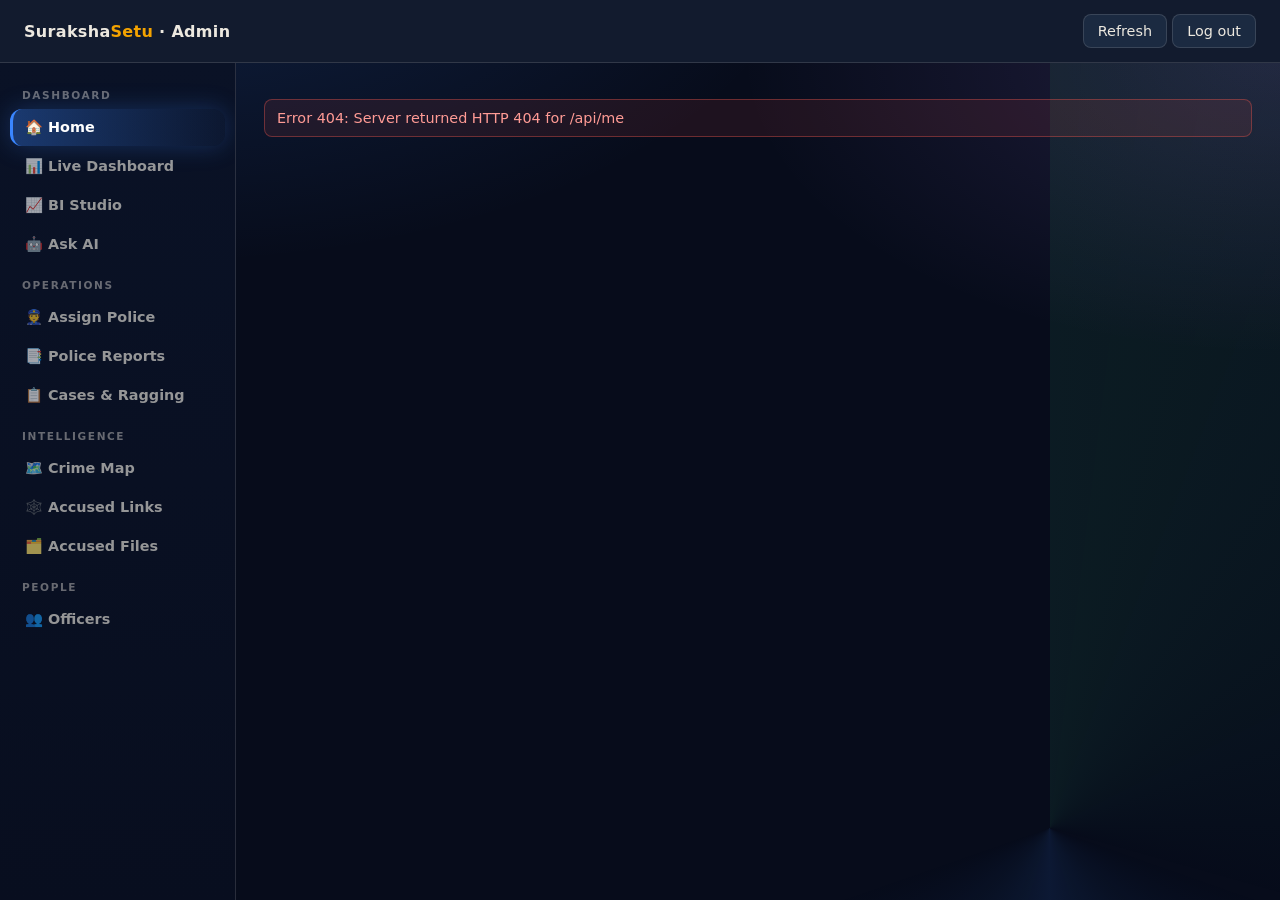
==== src/main/webapp/admin.html @ 163b9b3d "SurakshaSetu: crime reporting system with JSP dashboard, officer data and Render deployment" ====
<!DOCTYPE html>
<html lang="en">
<head>
<meta charset="UTF-8">
<meta name="viewport" content="width=device-width, initial-scale=1, viewport-fit=cover">
<title>SurakshaSetu — Admin</title>
<link rel="stylesheet" href="app.css">
<link rel="stylesheet" href="crime.css">
<link rel="stylesheet" href="admin-hub.css">
<meta name="theme-color" content="#0B1220">
<meta name="mobile-web-app-capable" content="yes">
<meta name="apple-mobile-web-app-capable" content="yes">
<meta name="apple-mobile-web-app-status-bar-style" content="black-translucent">
<link rel="stylesheet" href="mobile.css">
</head>
<body>
<header>
  <div class="brand">Suraksha<span>Setu</span> &middot; Admin</div>
  <div class="who" id="who"></div>
  <div><button class="btn" onclick="load();loadRagging();CR.refresh(true)">Refresh</button> <a class="btn" href="logout">Log out</a></div>
</header>

<nav class="navtabs" id="cnav">
  <button data-t="home" class="on">🏠 Home</button>
  <button data-t="dash">📊 Live Dashboard</button>
  <button data-t="bi">📈 BI Studio</button>
  <button data-t="ask">🤖 Ask AI</button>
  <button data-t="assign">👮 Assign Police</button>
  <button data-t="reports">📑 Police Reports</button>
  <button data-t="prone">🗺️ Crime Map</button>
  <button data-t="links">🕸️ Accused Links</button>
  <button data-t="files">🗂️ Accused Files</button>
  <button data-t="officers">👥 Officers</button>
  <button data-t="cases">📋 Cases &amp; Ragging</button>
</nav>


<main id="cmain">
  <div class="banner" id="cmsg"></div>
  <section class="tabpane on" id="t-home"><div id="cr-home" style="display:grid;gap:16px"></div></section>
  <section class="tabpane" id="t-dash"><div id="cr-dash" style="display:grid;gap:16px"></div></section>
  <section class="tabpane" id="t-bi"><div id="cr-bi" style="display:grid;gap:16px"></div></section>
  <section class="tabpane" id="t-ask"><div id="cr-ask" style="display:grid;gap:14px"></div></section>
  <section class="tabpane" id="t-reports"><div id="cr-reports" style="display:grid;gap:14px"></div></section>
  <section class="tabpane" id="t-officers"><div id="cr-officers" style="display:grid;gap:14px"></div></section>
  <section class="tabpane" id="t-assign"><div id="cr-assign" style="display:grid;gap:16px"></div></section>
  <section class="tabpane" id="t-prone"><div id="cr-prone" style="display:grid;gap:14px"></div></section>
  <section class="tabpane" id="t-links"><div id="cr-links" style="display:grid;gap:14px"></div></section>
  <section class="tabpane" id="t-files"><div id="cr-files" style="display:grid;gap:14px"></div></section>
  <section class="tabpane" id="t-cases">
  <div class="stats" id="stats"></div>
  <div class="banner" id="msg"></div>

  <section>
    <h2>Needs assignment</h2>
    <div class="cases" id="pending"><div class="empty">Loading…</div></div>
  </section>

  <section>
    <h2>Anti-ragging reports</h2>
    <div class="cases" id="ragging"><div class="empty">Loading…</div></div>
  </section>

  <section>
    <h2>All cases</h2>
    <div class="cases" id="all"></div>
  </section>
</section>
</main>
<div class="cr-modal" id="cr-modal"></div>

<script src="app.js"></script>
<script src="officer-report.js"></script>
<script src="admin-crime.js"></script>
<script src="admin-hub.js"></script>
<script>
async function load() {
  const r = await api('/api/complaints');
  if (!r.ok) return;
  const all = r.data;
  const pending = all.filter(c => c.status === 'Pending');
  const awaiting = all.filter(c => c.status.indexOf('Awaiting') >= 0);
  const active = all.filter(c => c.status === 'Under Investigation');

  document.getElementById('stats').innerHTML =
    stat(all.length, 'Total cases') + stat(pending.length, 'Need assignment') +
    stat(awaiting.length, 'Awaiting officer') + stat(active.length, 'Under investigation');

  document.getElementById('pending').innerHTML = pending.length
    ? pending.map(c => caseCard(c,
        '<div class="actions"><button class="btn primary" onclick="showMatches(' + c.id + ')">Assign officer</button></div>' +
        '<div class="assign" id="a' + c.id + '"></div>', true)).join('')
    : '<div class="empty">Nothing waiting. All cases have an officer.</div>';

  document.getElementById('all').innerHTML = all.length
    ? all.map(c => caseCard(c, '', true)).join('')
    : '<div class="empty">No complaints registered yet.</div>';
}

const RSTAT = ['Received', 'Under review', 'Forwarded to the college Anti-Ragging Committee', 'Action taken', 'Closed'];
async function loadRagging() {
  const r = await api('/api/ragging');
  const box = document.getElementById('ragging');
  if (!r.ok) { box.innerHTML = '<div class="empty">Could not load reports.</div>'; return; }
  box.innerHTML = r.data.length ? r.data.map(x =>
    '<div class="card"><div class="top"><b>' + esc(x.code) + '</b>' +
    (x.urgent ? '<span class="tag Critical">Urgent</span>' : '') +
    '<span class="tag s-pending">' + (x.anonymous ? 'Anonymous' : 'Named') + '</span>' +
    '<span class="tag s-awaiting">' + esc(x.status) + '</span></div>' +
    '<div class="meta">' + esc(x.type) + ' · ' + esc(x.college) + (x.city ? ', ' + esc(x.city) : '') + (x.state ? ', ' + esc(x.state) : '') + ' · ' + esc(when(x.filedAt)) + '</div>' +
    '<p>' + esc(x.description) + '</p>' +
    (x.happenedAt ? '<div class="meta">Where/when: ' + esc(x.happenedAt) + '</div>' : '') +
    (x.accused ? '<div class="meta">Involved: ' + esc(x.accused) + '</div>' : '') +
    (x.contact ? '<div class="meta">Contact: ' + esc(x.contact) + '</div>' : '') +
    '<div class="actions"><select id="rs' + x.reportId + '">' + RSTAT.map(s => '<option' + (s === x.status ? ' selected' : '') + '>' + esc(s) + '</option>').join('') + '</select>' +
    '<button class="btn good" onclick="setRagging(' + x.reportId + ')">Update status</button></div></div>').join('')
    : '<div class="empty">No anti-ragging reports yet.</div>';
}
async function setRagging(id) {
  const r = await post('/api/ragging', { action: 'status', reportId: id, status: document.getElementById('rs' + id).value });
  banner('msg', r.ok, r.data.message || 'Something went wrong.');
  loadRagging();
}

function stat(n, label) { return '<div class="stat"><b>' + n + '</b><span>' + label + '</span></div>'; }

async function showMatches(id) {
  const box = document.getElementById('a' + id);
  box.innerHTML = '<div class="meta">Finding matching officers…</div>';
  const r = await api('/api/admin?complaintId=' + id);
  if (!r.ok) { box.innerHTML = '<div class="meta">Could not load officers.</div>'; return; }
  if (!r.data.length) {
    box.innerHTML = '<div class="meta">No officer matches this case (state / city / specialization). Add one in officers.json.</div>';
    return;
  }
  box.innerHTML = '<select id="sel' + id + '">' + r.data.map(o =>
    '<option value="' + o.id + '">' + esc(o.name) + ' — ' + esc(o.station) + ' (' + esc(o.city) + ') · ' + esc(o.specialization) + '</option>'
  ).join('') + '</select><div><button class="btn good" onclick="assign(' + id + ')">Confirm assignment</button></div>';
}

async function assign(id) {
  const officerId = document.getElementById('sel' + id).value;
  const r = await post('/api/admin', { complaintId: id, officerId });
  banner('msg', r.ok, r.data.message || 'Something went wrong.');
  load();
}

guard('admin').then(ok => { if (ok) { load(); loadRagging(); CR.init(); } });
</script>
<script src="assistant.js"></script>
</body>
</html>
---- src/main/webapp/app.css ----
:root{
  --ink:#0B1220; --panel:#121B2E; --steel:#1B2A41; --paper:#ECE8DF;
  --amber:#F4A300; --green:#3DBE7A; --blue:#3A86FF; --red:#E5534B;
  --line:rgba(236,232,223,.14); --muted:rgba(236,232,223,.62);
}
*{box-sizing:border-box;margin:0;padding:0}
body{font-family:'Inter',system-ui,sans-serif;background:var(--ink);color:var(--paper);min-height:100vh;
  padding:env(safe-area-inset-top,0) 0 env(safe-area-inset-bottom,0)}
header{display:flex;align-items:center;justify-content:space-between;gap:12px;flex-wrap:wrap;
  padding:14px 24px;background:var(--panel);border-bottom:1px solid var(--line);position:sticky;top:0;z-index:5}
.brand{font-weight:800;letter-spacing:.02em}
.brand span{color:var(--amber)}
.who{color:var(--muted);font-size:.9rem}
.who b{color:var(--paper)}
a.btn,button.btn{display:inline-block;border:1px solid var(--line);background:var(--steel);color:var(--paper);
  padding:8px 14px;border-radius:8px;font:inherit;font-size:.9rem;cursor:pointer;text-decoration:none}
a.btn:hover,button.btn:hover{border-color:var(--amber)}
button.primary{background:var(--amber);color:#1a1200;border-color:var(--amber);font-weight:700}
button.good{background:var(--green);color:#04210f;border-color:var(--green);font-weight:700}
button.bad{background:transparent;color:var(--red);border-color:var(--red)}
button:disabled{opacity:.5;cursor:not-allowed}
main{max-width:980px;margin:0 auto;padding:24px 18px 60px;display:grid;gap:22px}
h1{font-size:1.4rem}
h2{font-size:1.05rem;margin-bottom:12px}
.panel{background:var(--panel);border:1px solid var(--line);border-radius:12px;padding:20px}
label{display:block;font-size:.82rem;color:var(--muted);margin:12px 0 6px}
select,textarea,input{width:100%;background:var(--ink);color:var(--paper);border:1px solid var(--line);
  border-radius:8px;padding:10px 12px;font:inherit}
select:focus,textarea:focus,input:focus{outline:2px solid var(--amber);outline-offset:1px}
textarea{min-height:110px;resize:vertical}
.hint{font-size:.78rem;color:var(--muted);margin-top:6px}
.banner{display:none;margin-top:12px;padding:10px 12px;border-radius:8px;font-size:.9rem;border:1px solid}
.banner.ok{display:block;background:rgba(61,190,122,.1);border-color:rgba(61,190,122,.4);color:#8fe3b3}
.banner.bad{display:block;background:rgba(229,83,75,.1);border-color:rgba(229,83,75,.4);color:#ff9b95}
.stats{display:grid;grid-template-columns:repeat(auto-fit,minmax(150px,1fr));gap:12px}
.stat{background:var(--panel);border:1px solid var(--line);border-radius:12px;padding:16px}
.stat b{display:block;font-size:1.7rem;color:var(--amber)}
.stat span{font-size:.8rem;color:var(--muted)}
.cases{display:grid;gap:12px}
.card{background:var(--steel);border:1px solid var(--line);border-radius:10px;padding:16px}
.card .top{display:flex;gap:8px;flex-wrap:wrap;align-items:center;margin-bottom:6px}
.card p{margin:8px 0;line-height:1.5}
.meta{font-size:.82rem;color:var(--muted)}
.tag{font-size:.72rem;font-weight:700;padding:3px 9px;border-radius:99px;border:1px solid var(--line)}
.tag.Critical{background:rgba(229,83,75,.16);color:#ff9b95;border-color:rgba(229,83,75,.4)}
.tag.Major{background:rgba(244,163,0,.14);color:var(--amber);border-color:rgba(244,163,0,.4)}
.tag.Minor{background:rgba(58,134,255,.14);color:#8db8ff;border-color:rgba(58,134,255,.4)}
.tag.s-pending{color:var(--muted)}
.tag.s-awaiting{background:rgba(244,163,0,.14);color:var(--amber);border-color:rgba(244,163,0,.4)}
.tag.s-accepted{background:rgba(61,190,122,.14);color:#8fe3b3;border-color:rgba(61,190,122,.4)}
.officer{margin-top:10px;padding:12px;border-radius:8px;background:rgba(61,190,122,.08);
  border:1px solid rgba(61,190,122,.3);font-size:.9rem;line-height:1.6}
.officer b{color:#8fe3b3}
.actions{display:flex;gap:8px;flex-wrap:wrap;margin-top:12px}
.assign{margin-top:12px;display:grid;gap:8px}
.empty{color:var(--muted);text-align:center;padding:26px 8px}
@media (max-width:560px){header{padding:12px 14px}main{padding:16px 12px 50px}}

/* ===== v2 shared: tabs, chips, toast, appointments, messaging ===== */
.navtabs{display:flex;gap:4px;overflow-x:auto;padding:0 18px;background:var(--panel);border-bottom:1px solid var(--line);position:sticky;top:57px;z-index:4;scrollbar-width:none}
.navtabs::-webkit-scrollbar{display:none}
.navtabs button{background:none;border:none;color:var(--muted);font:inherit;font-weight:600;font-size:.88rem;padding:13px 14px;cursor:pointer;white-space:nowrap;border-bottom:3px solid transparent;transition:color .15s,border-color .15s}
.navtabs button:hover{color:var(--paper)}
.navtabs button.on{color:var(--amber);border-bottom-color:var(--amber)}
.navtabs .dot{display:inline-block;min-width:18px;padding:0 5px;margin-left:6px;border-radius:99px;background:var(--red);color:#fff;font-size:.68rem;line-height:18px;text-align:center}
.tabpane{display:none}.tabpane.on{display:grid;gap:22px;animation:paneIn .35s ease both}
@keyframes paneIn{from{opacity:0;transform:translateY(10px)}to{opacity:1;transform:none}}
.chip{display:inline-block;font-size:.72rem;font-weight:700;padding:3px 10px;border-radius:99px;border:1px solid var(--line)}
.chip.Pending{background:rgba(244,163,0,.14);color:var(--amber);border-color:rgba(244,163,0,.4)}
.chip.Accepted{background:rgba(61,190,122,.14);color:#8fe3b3;border-color:rgba(61,190,122,.4)}
.chip.Declined{background:rgba(229,83,75,.14);color:#ff9b95;border-color:rgba(229,83,75,.4)}
.toast{position:fixed;left:50%;bottom:calc(24px + env(safe-area-inset-bottom,0px));transform:translateX(-50%) translateY(30px);opacity:0;background:var(--steel);border:1px solid var(--amber);color:var(--paper);padding:12px 18px;border-radius:10px;z-index:50;transition:.3s;max-width:90vw;box-shadow:0 12px 30px rgba(0,0,0,.5)}
.toast.show{opacity:1;transform:translateX(-50%) translateY(0)}
.appt{display:grid;gap:6px}
.appt .row{display:flex;gap:10px;flex-wrap:wrap;align-items:center;justify-content:space-between}
.appt .reply{margin-top:6px;padding:10px 12px;border-radius:8px;background:rgba(255,255,255,.04);border-left:3px solid var(--amber);font-size:.88rem}
.grid2{display:grid;grid-template-columns:1fr 1fr;gap:12px}
@media (max-width:560px){.grid2{grid-template-columns:1fr}.navtabs{padding:0 8px}}

/* messaging (LinkedIn-style) */
.msg{display:grid;grid-template-columns:300px 1fr;height:min(620px,72vh);background:var(--panel);border:1px solid var(--line);border-radius:12px;overflow:hidden}
.msg .list{border-right:1px solid var(--line);overflow-y:auto}
.msg .list h3{padding:14px 16px;font-size:.95rem;border-bottom:1px solid var(--line);position:sticky;top:0;background:var(--panel);z-index:1}
.conv{display:flex;gap:12px;align-items:center;padding:12px 16px;cursor:pointer;border-bottom:1px solid var(--line);transition:background .15s}
.conv:hover{background:rgba(255,255,255,.04)}
.conv.on{background:rgba(244,163,0,.09);box-shadow:inset 3px 0 var(--amber)}
.av{width:42px;height:42px;border-radius:50%;flex-shrink:0;display:flex;align-items:center;justify-content:center;font-weight:800;font-size:.9rem;color:#0B1220;background:linear-gradient(135deg,var(--amber),#ffcf5c)}
.av.blue{background:linear-gradient(135deg,var(--blue),#8db8ff)}
.conv .t{min-width:0}
.conv .t b{display:block;font-size:.9rem;white-space:nowrap;overflow:hidden;text-overflow:ellipsis}
.conv .t span{display:block;font-size:.78rem;color:var(--muted);white-space:nowrap;overflow:hidden;text-overflow:ellipsis}
.near{font-size:.62rem;font-weight:700;color:#8fe3b3;border:1px solid rgba(61,190,122,.4);border-radius:99px;padding:1px 7px;margin-left:6px;vertical-align:middle}
.thread{display:flex;flex-direction:column;min-width:0}
.thread .head{display:flex;gap:12px;align-items:center;padding:12px 16px;border-bottom:1px solid var(--line)}
.thread .head .back{display:none}
.thread .body{flex:1;overflow-y:auto;padding:16px;display:flex;flex-direction:column;gap:8px}
.bub{max-width:76%;padding:9px 13px;border-radius:14px;font-size:.92rem;line-height:1.45;word-wrap:break-word;white-space:pre-wrap;animation:pop .2s ease both}
@keyframes pop{from{opacity:0;transform:scale(.96)}to{opacity:1;transform:none}}
.bub small{display:block;font-size:.66rem;opacity:.65;margin-top:3px}
.bub.me{align-self:flex-end;background:var(--amber);color:#1a1200;border-bottom-right-radius:4px}
.bub.them{align-self:flex-start;background:var(--steel);border-bottom-left-radius:4px}
.thread form{display:flex;gap:8px;padding:12px;border-top:1px solid var(--line)}
.thread form input{border-radius:99px;padding:10px 16px}
.nothread{margin:auto;color:var(--muted);text-align:center;padding:20px}
@media (max-width:760px){
  .msg{grid-template-columns:1fr;height:72vh}
  .msg .thread{display:none}.msg.open .list{display:none}.msg.open .thread{display:flex}
  .thread .head .back{display:inline-block}
}
.conv .t .near{display:inline-block;color:#8fe3b3;font-size:.62rem;margin-left:6px}

/* ===== case details (shared by citizen / officer / admin cards) ===== */
.cdetails{margin:10px 0 4px;display:grid;gap:10px}
.dgrid{display:grid;grid-template-columns:repeat(auto-fit,minmax(170px,1fr));gap:8px 14px;padding:10px 12px;border-radius:8px;background:rgba(255,255,255,.04);border:1px solid var(--line)}
.dgrid.fin{border-color:rgba(244,163,0,.35);background:rgba(244,163,0,.06)}
.dgrid span{display:block;font-size:.68rem;letter-spacing:.06em;text-transform:uppercase;color:var(--muted)}
.dgrid b{font-size:.86rem;font-weight:600;word-break:break-word}
.evlist{display:flex;flex-wrap:wrap;gap:8px}
.evlist a{font-size:.8rem;color:var(--paper);text-decoration:none;padding:6px 10px;border-radius:99px;border:1px solid var(--line);background:var(--ink)}
.evlist a:hover{border-color:var(--amber)}
.evlist small{color:var(--muted);margin-left:4px}

/* ===== concern media (shared) ===== */
.cmedia{width:150px;height:110px;object-fit:cover;border-radius:8px;border:1px solid var(--line);background:#000}
audio.cmedia{width:240px;height:40px;border:none;background:none}
.cmwrap{display:flex;flex-wrap:wrap;gap:8px;margin:8px 0}
.carea{display:grid;grid-template-columns:1fr auto;gap:8px;margin-top:10px}

/* ===== community tab + shared button variant ===== */
.btn.good{background:rgba(61,190,122,.16);border-color:rgba(61,190,122,.5);color:#8fe3b3}
.btn.good:hover{background:rgba(61,190,122,.26)}
.svwrap{display:grid;gap:8px;margin-top:8px}
.svopt{text-align:left;width:100%}
.svrow{display:grid;grid-template-columns:minmax(0,1.2fr) minmax(0,2fr) auto;gap:10px;align-items:center;font-size:.88rem}
.svrow.mine span{color:var(--amber);font-weight:700}
.svbar{height:10px;border-radius:99px;background:rgba(255,255,255,.08);overflow:hidden}
.svbar i{display:block;height:100%;background:linear-gradient(90deg,#35e0c2,#6c8cff);border-radius:99px}
.cm-new summary{cursor:pointer;font-weight:700;font-size:1.05rem}
.cm-new[open] summary{margin-bottom:6px}
---- src/main/webapp/crime.css ----
/* SurakshaSetu crime analytics: shared styles (admin dashboard + officer report form) */
#cmain{max-width:1280px}
.cr-head{display:flex;align-items:center;gap:12px;flex-wrap:wrap;justify-content:space-between}
.cr-head h2{margin:0;font-size:1.25rem}
.cr-live{display:inline-flex;align-items:center;gap:7px;font-size:.74rem;font-weight:700;color:#8fe3b3;background:rgba(61,190,122,.12);border:1px solid rgba(61,190,122,.4);padding:4px 10px;border-radius:99px}
.cr-live i{width:8px;height:8px;border-radius:50%;background:var(--green);animation:crPulse 1.4s infinite}
@keyframes crPulse{0%{box-shadow:0 0 0 0 rgba(61,190,122,.7)}100%{box-shadow:0 0 0 10px rgba(61,190,122,0)}}
.cr-sub{font-size:.76rem;color:var(--muted)}
.cr-kpis{display:grid;grid-template-columns:repeat(auto-fit,minmax(170px,1fr));gap:12px}
.cr-kpi{background:linear-gradient(160deg,var(--panel),var(--steel));border:1px solid var(--line);border-radius:14px;padding:16px;position:relative;overflow:hidden;animation:crUp .5s ease both}
.cr-kpi b{display:block;font-size:2rem;color:var(--amber);line-height:1.1}
.cr-kpi span{font-size:.78rem;color:var(--muted)}
.cr-kpi:after{content:"";position:absolute;right:-30px;top:-30px;width:90px;height:90px;border-radius:50%;background:radial-gradient(circle,rgba(244,163,0,.18),transparent 70%)}
.cr-kpi.red b{color:#ff9b95}.cr-kpi.grn b{color:#8fe3b3}.cr-kpi.blu b{color:#8db8ff}
@keyframes crUp{from{opacity:0;transform:translateY(10px)}to{opacity:1;transform:none}}
.cr-grid{display:grid;grid-template-columns:repeat(auto-fit,minmax(320px,1fr));gap:16px}
.cr-panel{background:var(--panel);border:1px solid var(--line);border-radius:14px;padding:16px;min-width:0}
.cr-panel h3{margin:0 0 12px;font-size:.95rem;color:var(--paper)}
.cr-bar{display:grid;grid-template-columns:110px 1fr 34px;gap:8px;align-items:center;margin:7px 0;font-size:.82rem}
.cr-bar div{height:10px;border-radius:99px;background:rgba(236,232,223,.07);overflow:hidden}
.cr-bar i{display:block;height:100%;border-radius:99px;width:var(--w);animation:crGrow .9s cubic-bezier(.2,.8,.2,1) both}
@keyframes crGrow{from{width:0}}
.cr-bar em{font-style:normal;text-align:right;color:var(--muted)}
.cr-ins{list-style:none;margin:0;padding:0;display:grid;gap:9px}
.cr-ins li{display:flex;gap:10px;font-size:.86rem;line-height:1.45;padding:10px 12px;border-radius:10px;background:rgba(244,163,0,.07);border:1px solid rgba(244,163,0,.22);animation:crUp .5s ease both}
.cr-ins li.red{background:rgba(229,83,75,.08);border-color:rgba(229,83,75,.3)}
.cr-ins li.blu{background:rgba(58,134,255,.08);border-color:rgba(58,134,255,.28)}
.cr-feed{display:grid;gap:8px;max-height:360px;overflow:auto}
.cr-item{display:flex;gap:10px;align-items:flex-start;padding:10px 12px;border-radius:10px;background:var(--steel);border:1px solid var(--line);cursor:pointer;font-size:.84rem;transition:border-color .15s,transform .15s}
.cr-item:hover{border-color:var(--amber);transform:translateX(2px)}
.cr-dot{width:10px;height:10px;border-radius:50%;margin-top:5px;flex:none}
.cr-dot.new{animation:crPulse 1.4s infinite;box-shadow:0 0 0 0 currentColor}
.cr-item small{display:block;color:var(--muted);margin-top:2px}
.cr-chip{display:inline-block;font-size:.7rem;font-weight:700;padding:2px 9px;border-radius:99px;border:1px solid var(--line);margin:2px 4px 2px 0}
.cr-tabs{display:flex;gap:8px;flex-wrap:wrap;align-items:center}
.cr-tabs select,.cr-tabs input{width:auto;min-width:130px}
.cr-seg{display:inline-flex;border:1px solid var(--line);border-radius:99px;overflow:hidden}
.cr-seg button{background:none;border:none;color:var(--muted);font:inherit;font-weight:600;font-size:.82rem;padding:7px 16px;cursor:pointer}
.cr-seg button.on{background:var(--amber);color:#111}
.cr-map{height:540px;border-radius:14px;border:1px solid var(--line);overflow:hidden;background:#0d1626}
.dkmap .leaflet-tile-pane{filter:invert(1) hue-rotate(180deg) brightness(.95) contrast(.88)}
.leaflet-container{font-family:inherit}
.leaflet-popup-content-wrapper,.leaflet-popup-tip{background:var(--panel);color:var(--paper);border:1px solid var(--line)}
.cr-pulse{position:relative;width:18px;height:18px}
.cr-pulse i{position:absolute;inset:0;border-radius:50%;background:var(--c);opacity:.85;animation:crRing 1.8s infinite}
.cr-pulse b{position:absolute;inset:5px;border-radius:50%;background:var(--c)}
@keyframes crRing{0%{transform:scale(.6);opacity:.9}100%{transform:scale(3);opacity:0}}
path.cr-ant{stroke-dasharray:9 11;animation:crDash 1s linear infinite}
@keyframes crDash{to{stroke-dashoffset:-20}}
.cr-split{display:grid;grid-template-columns:minmax(0,1fr) 300px;gap:16px}
@media (max-width:900px){.cr-split{grid-template-columns:1fr}}
.cr-rank{display:grid;gap:7px;max-height:540px;overflow:auto}
.cr-rank .cr-item{display:block}
.cr-legend{display:flex;gap:12px;flex-wrap:wrap;font-size:.76rem;color:var(--muted)}
.cr-legend span:before{content:"";display:inline-block;width:10px;height:10px;border-radius:50%;background:var(--c);margin-right:6px}
/* link graph */
.cr-graph{width:100%;height:auto;max-height:640px;background:radial-gradient(circle at 50% 40%,#12203a,#0a1020);border:1px solid var(--line);border-radius:14px;touch-action:none}
.cr-e{stroke-width:1.6;fill:none;stroke-dasharray:6 8;animation:crDash 1.2s linear infinite;opacity:.55}
.cr-e.acc{stroke:#E5534B;stroke-width:2.2}
.cr-e.area{stroke:#3A86FF;stroke-width:1.3;opacity:.4}
.cr-e.hot{opacity:1;stroke-width:3.2;filter:drop-shadow(0 0 4px #E5534B);animation-duration:.5s}
.cr-n{cursor:pointer}
.cr-n text{fill:var(--paper);font-size:11px;pointer-events:none;paint-order:stroke;stroke:#0a1020;stroke-width:3px}
.cr-graph.dim .cr-n:not(.hl),.cr-graph.dim .cr-e:not(.hot){opacity:.12}
.cr-n .halo{animation:crHalo 2s ease-in-out infinite;transform-origin:center;transform-box:fill-box}
@keyframes crHalo{50%{opacity:.25;transform:scale(1.25)}}
.cr-cap{padding:10px 14px;border-radius:10px;background:rgba(229,83,75,.08);border:1px solid rgba(229,83,75,.3);font-size:.88rem;line-height:1.5}
/* accused cards */
.cr-cards{display:grid;grid-template-columns:repeat(auto-fill,minmax(210px,1fr));gap:14px}
.cr-mug{background:var(--panel);border:1px solid var(--line);border-radius:12px;padding:12px;cursor:pointer;transition:transform .18s,border-color .18s,box-shadow .18s;animation:crUp .45s ease both;text-align:center}
.cr-mug:hover{transform:translateY(-4px) rotate(-.6deg);border-color:var(--amber);box-shadow:0 10px 24px rgba(0,0,0,.4)}
.cr-mug .ph{width:110px;height:110px;margin:0 auto 8px;border-radius:8px;overflow:hidden;border:3px solid #ECE8DF;box-shadow:0 2px 6px rgba(0,0,0,.5)}
.cr-av{display:block;width:100%;height:100%;object-fit:cover}
.cr-mug b{display:block}.cr-mug small{color:var(--muted)}
.cr-st{display:inline-block;font-size:.66rem;font-weight:800;letter-spacing:.06em;padding:2px 8px;border-radius:4px;border:1.5px solid;text-transform:uppercase;margin-top:6px}
.cr-st.Absconding{color:#ff6b62;border-color:#ff6b62}.cr-st.Arrested{color:#8fe3b3;border-color:#8fe3b3}.cr-st.Suspect{color:var(--amber);border-color:var(--amber)}.cr-st.Convicted{color:#c9a3ff;border-color:#c9a3ff}.cr-st.Released{color:#8db8ff;border-color:#8db8ff}
/* modal */
.cr-modal{position:fixed;inset:0;z-index:50;background:rgba(3,7,14,.78);display:none;align-items:flex-start;justify-content:center;overflow:auto;padding:28px 12px;backdrop-filter:blur(3px)}
.cr-modal.on{display:flex;animation:crUp .25s ease both}
.cr-box{background:var(--panel);border:1px solid var(--line);border-radius:14px;max-width:760px;width:100%;padding:18px;position:relative}
.cr-box h2{margin:0 0 10px}
.cr-x{position:absolute;right:12px;top:10px;background:none;border:none;color:var(--muted);font-size:1.5rem;cursor:pointer;z-index:2}
.cr-form{display:grid;gap:10px}
.cr-form label{font-size:.78rem;color:var(--muted);display:grid;gap:4px}
.cr-form .two{display:grid;grid-template-columns:1fr 1fr;gap:10px}
.cr-form textarea{min-height:80px;resize:vertical}
.cr-pp{border:1px dashed var(--line);border-radius:10px;padding:10px;display:grid;gap:8px;background:rgba(236,232,223,.03)}
.cr-pick{max-height:170px;overflow:auto;border:1px solid var(--line);border-radius:10px;padding:6px}
.cr-pick label{display:flex;gap:8px;align-items:center;font-size:.82rem;color:var(--paper);padding:3px 4px}
.cr-pick input{width:auto}
/* movie-style dossier */
.cr-doss{font-family:"Courier New",Courier,monospace;background:repeating-linear-gradient(0deg,#d8cfb8,#d8cfb8 27px,#cfc5ab 28px);color:#1b1710;border-radius:6px;padding:20px 18px 18px;position:relative;box-shadow:0 14px 40px rgba(0,0,0,.6)}
.cr-doss:before{content:"CONFIDENTIAL";position:absolute;top:-13px;left:18px;background:#b8ab88;color:#3a2f12;font-weight:700;font-size:.7rem;letter-spacing:.2em;padding:3px 14px;border-radius:6px 6px 0 0}
.cr-doss h2,.cr-doss h4{color:#1b1710;margin:0}
.cr-dtop{display:grid;grid-template-columns:190px 1fr;gap:18px}
@media (max-width:620px){.cr-dtop{grid-template-columns:1fr}}
.cr-mugwrap{position:relative;background:#e9e2cf;padding:8px 8px 22px;box-shadow:0 4px 10px rgba(0,0,0,.35);transform:rotate(-2deg);height:fit-content}
.cr-mugwrap .pic{position:relative;width:100%;aspect-ratio:3/4;overflow:hidden;background:#9aa;border:1px solid #6b6652}
.cr-mugwrap .pic .cr-av{position:absolute;inset:0;width:100%;height:100%}
.cr-mugwrap .hc{position:absolute;inset:0;background:repeating-linear-gradient(0deg,transparent 0 22px,rgba(0,0,0,.35) 22px 23px);pointer-events:none}
.cr-mugwrap .plate{position:absolute;left:50%;bottom:-4px;transform:translateX(-50%);background:#111;color:#fff;font-size:.6rem;padding:3px 8px;white-space:nowrap;letter-spacing:.06em;border:2px solid #ddd}
.cr-clip{position:absolute;top:-14px;left:50%;width:34px;height:34px;border:4px solid #9a9a9a;border-radius:10px 10px 4px 4px;border-bottom:none;transform:translateX(-50%)}
.cr-sample{position:absolute;right:4px;top:4px;background:rgba(0,0,0,.65);color:#fff;font-size:.55rem;padding:2px 5px;border-radius:3px;z-index:1}
.cr-stamp{display:inline-block;border:4px solid;padding:2px 12px;font-weight:900;font-size:1.25rem;letter-spacing:.08em;transform:rotate(-7deg);opacity:.85;animation:crStamp .5s cubic-bezier(.3,1.6,.5,1) both;margin-bottom:6px}
@keyframes crStamp{from{transform:rotate(-7deg) scale(2.4);opacity:0}}
.cr-stamp.Absconding{color:#b3140c;border-color:#b3140c}.cr-stamp.Arrested{color:#1c6b3a;border-color:#1c6b3a}.cr-stamp.Suspect{color:#9a5b00;border-color:#9a5b00}.cr-stamp.Convicted{color:#5b2a8c;border-color:#5b2a8c}.cr-stamp.Released{color:#1f4f9a;border-color:#1f4f9a}
.cr-doss dl{display:grid;grid-template-columns:110px 1fr;gap:3px 10px;margin:10px 0;font-size:.84rem}
.cr-doss dt{font-weight:700;text-transform:uppercase;font-size:.7rem;padding-top:2px}
.cr-doss h4{margin:16px 0 6px;font-size:.78rem;letter-spacing:.14em;border-bottom:2px solid #1b1710;padding-bottom:3px}
.cr-rap{display:grid;gap:6px;border-left:3px solid #7a1a14;padding-left:12px}
.cr-rap a{cursor:pointer;font-weight:700;color:#7a1a14;text-decoration:underline}
.cr-rap div{font-size:.82rem;animation:crType .5s steps(24) both}
@keyframes crType{from{clip-path:inset(0 100% 0 0)}to{clip-path:inset(0 0 0 0)}}
.cr-redact{background:#111;color:#111;padding:0 5px;border-radius:2px;cursor:help;transition:all .25s}
.cr-redact:hover{background:transparent;color:#1b1710}
.cr-doss .btn{font-family:inherit}
.cr-doss .actions{margin-top:14px}
.cr-doss button.btn{background:#2a2418;color:#e9e2cf;border-color:#2a2418}
/* officer report rows */
.cr-prow{border:1px solid var(--line);border-radius:10px;padding:10px;display:grid;gap:8px;position:relative}
@media (max-width:560px){.cr-form .two{grid-template-columns:1fr}.cr-bar{grid-template-columns:90px 1fr 30px}}
/* ---- greeting home ---- */
.cr-hero{position:relative;overflow:hidden;border-radius:18px;padding:34px 28px;border:1px solid var(--line);background:linear-gradient(120deg,#12203a,#1b2a41 45%,#2a1d12);background-size:220% 220%;animation:crBg 14s ease-in-out infinite;display:flex;gap:22px;align-items:center;flex-wrap:wrap}
@keyframes crBg{0%,100%{background-position:0 50%}50%{background-position:100% 50%}}
.cr-hero .orb{position:absolute;border-radius:50%;filter:blur(40px);opacity:.45;animation:crFloat 9s ease-in-out infinite}
.cr-hero .o1{width:220px;height:220px;background:#F4A300;left:-60px;top:-80px}
.cr-hero .o2{width:200px;height:200px;background:#3A86FF;right:-40px;bottom:-90px;animation-delay:-3s}
.cr-hero .o3{width:140px;height:140px;background:#E5534B;right:30%;top:-70px;animation-delay:-6s;opacity:.3}
@keyframes crFloat{50%{transform:translate(24px,18px) scale(1.12)}}
.cr-shield{font-size:4.2rem;line-height:1;animation:crBob 3.2s ease-in-out infinite;filter:drop-shadow(0 8px 18px rgba(244,163,0,.45));position:relative}
@keyframes crBob{50%{transform:translateY(-9px) rotate(-3deg)}}
.cr-hero .txt{position:relative;min-width:240px;flex:1}
.cr-hero h1{margin:0;font-size:clamp(1.5rem,4vw,2.3rem);min-height:1.3em}
.cr-hero h1:after{content:"";display:inline-block;width:3px;height:1em;background:var(--amber);margin-left:4px;vertical-align:-.12em;animation:crBlink 1s steps(2) infinite}
@keyframes crBlink{50%{opacity:0}}
.cr-hero p{margin:8px 0 0;color:var(--muted);max-width:560px;line-height:1.5}
.cr-wave{display:inline-block;transform-origin:70% 70%;animation:crWave 2.2s ease-in-out infinite}
@keyframes crWave{0%,60%,100%{transform:rotate(0)}10%,30%{transform:rotate(16deg)}20%,40%{transform:rotate(-8deg)}50%{transform:rotate(10deg)}}
.cr-clock{margin-top:12px;font-size:.8rem;color:var(--amber);font-weight:700;letter-spacing:.04em}
.cr-alerts{display:grid;gap:9px}
.cr-alert{display:flex;gap:12px;align-items:center;padding:12px 14px;border-radius:12px;background:rgba(244,163,0,.07);border:1px solid rgba(244,163,0,.25);animation:crUp .5s ease both;font-size:.88rem}
.cr-alert.red{background:rgba(229,83,75,.09);border-color:rgba(229,83,75,.35)}
.cr-alert.blu{background:rgba(58,134,255,.08);border-color:rgba(58,134,255,.3)}
.cr-alert span.i{font-size:1.3rem}
.cr-alert .t{flex:1;line-height:1.4}
.cr-allgood{padding:16px;text-align:center;border-radius:12px;background:rgba(61,190,122,.08);border:1px solid rgba(61,190,122,.3);color:#8fe3b3}
.cr-tiles{display:grid;grid-template-columns:repeat(auto-fit,minmax(170px,1fr));gap:12px}
.cr-tile{position:relative;text-align:left;background:var(--panel);border:1px solid var(--line);border-radius:14px;padding:16px;cursor:pointer;color:var(--paper);font:inherit;transition:transform .2s,border-color .2s,box-shadow .2s;animation:crUp .5s ease both}
.cr-tile:hover{transform:translateY(-5px);border-color:var(--amber);box-shadow:0 12px 26px rgba(0,0,0,.4)}
.cr-tile .e{font-size:1.7rem;display:block;margin-bottom:6px;transition:transform .25s}
.cr-tile:hover .e{transform:scale(1.2) rotate(-6deg)}
.cr-tile b{display:block}.cr-tile small{color:var(--muted)}
.cr-tile .bd{position:absolute;right:12px;top:12px;min-width:22px;height:22px;border-radius:99px;background:var(--red);color:#fff;font-size:.72rem;font-weight:800;display:grid;place-items:center;padding:0 6px;animation:crPulse 1.6s infinite}
.cr-tick{overflow:hidden;white-space:nowrap;border-radius:12px;border:1px solid var(--line);background:var(--panel);padding:10px 0;font-size:.85rem}
.cr-tick div{display:inline-block;padding-left:100%;animation:crSlide 40s linear infinite}
.cr-tick:hover div{animation-play-state:paused}
.cr-tick span{margin-right:38px}
@keyframes crSlide{to{transform:translateX(-100%)}}
/* ---- ask AI ---- */
.cr-chat{display:grid;gap:10px;background:var(--panel);border:1px solid var(--line);border-radius:14px;padding:14px}
.cr-log{height:430px;overflow:auto;display:flex;flex-direction:column;gap:10px;padding:4px}
.cr-msg{max-width:88%;padding:10px 14px;border-radius:14px;font-size:.9rem;line-height:1.55;animation:crPop .3s ease both}
.cr-msg.bot{align-self:flex-start;background:var(--steel);border:1px solid var(--line);border-top-left-radius:4px}
.cr-msg.me{align-self:flex-end;background:rgba(244,163,0,.16);border:1px solid rgba(244,163,0,.4);border-top-right-radius:4px}
.cr-msg a{color:var(--amber);cursor:pointer;font-weight:700}
.cr-msg ul{margin:6px 0 0;padding-left:18px}
@keyframes crPop{from{opacity:0;transform:translateY(8px) scale(.97)}}
.cr-src{margin-top:6px;font-size:.66rem;color:var(--muted);text-transform:uppercase;letter-spacing:.08em}
.cr-acts{display:flex;gap:8px;flex-wrap:wrap;margin-top:8px}
.cr-chips{display:flex;gap:8px;flex-wrap:wrap}
.cr-chips button{background:rgba(236,232,223,.05);border:1px solid var(--line);color:var(--paper);border-radius:99px;padding:6px 12px;font:inherit;font-size:.78rem;cursor:pointer;transition:all .15s}
.cr-chips button:hover{border-color:var(--amber);color:var(--amber);transform:translateY(-2px)}
.cr-askf{display:flex;gap:8px}
.cr-askf input{border-radius:99px;padding:12px 18px}
.cr-dots i{display:inline-block;width:7px;height:7px;margin:0 2px;border-radius:50%;background:var(--amber);animation:crDot 1s infinite}
.cr-dots i:nth-child(2){animation-delay:.15s}.cr-dots i:nth-child(3){animation-delay:.3s}
@keyframes crDot{0%,80%,100%{transform:scale(.5);opacity:.4}40%{transform:scale(1);opacity:1}}
/* ---- reports + officers ---- */
.cr-rep{background:var(--panel);border:1px solid var(--line);border-radius:12px;overflow:hidden;animation:crUp .4s ease both}
.cr-rep summary{cursor:pointer;padding:12px 14px;display:flex;gap:8px;align-items:center;flex-wrap:wrap;list-style:none}
.cr-rep summary::-webkit-details-marker{display:none}
.cr-rep summary:before{content:"▸";color:var(--amber);transition:transform .2s}
.cr-rep[open] summary:before{transform:rotate(90deg)}
.cr-rep .bd{padding:4px 16px 14px;display:grid;gap:7px;font-size:.88rem;line-height:1.5;border-top:1px solid var(--line)}
.cr-people{display:flex;gap:10px;flex-wrap:wrap}
.cr-people .p{display:flex;gap:8px;align-items:center;cursor:pointer;padding:4px 10px 4px 4px;border-radius:99px;border:1px solid var(--line);background:var(--steel)}
.cr-people .p:hover{border-color:var(--amber)}
.cr-people .p .ph{width:30px;height:30px;border-radius:50%;overflow:hidden}
.cr-off{background:var(--panel);border:1px solid var(--line);border-radius:14px;padding:14px;cursor:pointer;transition:transform .2s,border-color .2s;animation:crUp .5s ease both}
.cr-off:hover{transform:translateY(-4px);border-color:var(--amber)}
.cr-off .av{width:46px;height:46px;border-radius:50%;background:linear-gradient(135deg,#F4A300,#E5534B);display:grid;place-items:center;font-weight:800;color:#111;float:left;margin-right:12px}
.cr-off small{color:var(--muted);display:block}
.cr-off .m{clear:both;padding-top:10px;display:grid;grid-template-columns:repeat(3,1fr);gap:6px;text-align:center}
.cr-off .m b{display:block;color:var(--amber);font-size:1.2rem}
.cr-off .m span{font-size:.68rem;color:var(--muted)}
@media (prefers-reduced-motion:reduce){.cr-hero,.cr-hero .orb,.cr-shield,.cr-wave,.cr-tick div{animation:none}}
---- src/main/webapp/admin-hub.css ----
/* Admin hub: left sidebar, welcome splash, floating "Ask AI" dock, BI Studio, motion. Loaded after crime.css. */
body.hub{--sw:236px;background:radial-gradient(1100px 560px at 12% -8%,rgba(58,134,255,.17),transparent 60%),radial-gradient(900px 500px at 100% 6%,rgba(181,131,255,.15),transparent 60%),#070c1b}
body.hub::before{content:"";position:fixed;inset:0;z-index:-1;pointer-events:none;background:conic-gradient(from 0deg at 82% 92%,rgba(61,190,122,.09),transparent 30%,rgba(58,134,255,.11),transparent 70%);animation:hubSpin 45s linear infinite}
@keyframes hubSpin{to{transform:rotate(360deg)}}
#hubMenu{display:none;background:none;border:1px solid var(--line);color:var(--paper);border-radius:10px;font-size:1.2rem;padding:4px 11px;cursor:pointer}

/* sidebar */
body.hub #cnav{position:fixed;left:0;top:var(--hh,57px);bottom:0;width:var(--sw);flex-direction:column;flex-wrap:nowrap;gap:2px;overflow-x:hidden;overflow-y:auto;padding:12px 10px 28px;
  background:linear-gradient(180deg,#0a1226,#080e1f);border-right:1px solid var(--line);border-bottom:0;z-index:20;transition:transform .35s cubic-bezier(.2,.8,.2,1)}
.hub-cap{font-size:.66rem;letter-spacing:.15em;text-transform:uppercase;color:rgba(236,232,223,.42);font-weight:800;padding:14px 12px 6px}
body.hub #cnav button{display:flex;align-items:center;gap:10px;width:100%;text-align:left;padding:10px 12px;border-radius:12px;border:0;border-left:3px solid transparent;font-size:.9rem;white-space:nowrap;transition:background .2s,transform .2s,color .2s}
body.hub #cnav button:hover{background:rgba(255,255,255,.06);transform:translateX(3px);color:var(--paper)}
body.hub #cnav button.on{background:linear-gradient(90deg,rgba(58,134,255,.34),rgba(58,134,255,.05));color:#fff;border-left-color:#3A86FF;box-shadow:0 0 24px rgba(58,134,255,.25)}
body.hub #cmain{max-width:none;margin:0 0 0 var(--sw);padding:24px 28px 90px}
body.hub-pre #cnav{transform:translateX(-102%)}body.hub-pre #cmain{opacity:0}
body.hub-in #cmain{animation:hubIn .8s cubic-bezier(.2,.8,.2,1)}

/* motion */
.tabpane.on{animation:hubIn .45s cubic-bezier(.2,.8,.2,1)}
@keyframes hubIn{from{opacity:0;transform:translateY(14px)}}
.tabpane.on>div>*{animation:hubRise .55s cubic-bezier(.2,.8,.2,1) both}
.tabpane.on>div>*:nth-child(2){animation-delay:.07s}.tabpane.on>div>*:nth-child(3){animation-delay:.14s}.tabpane.on>div>*:nth-child(4){animation-delay:.21s}
.tabpane.on>div>*:nth-child(5){animation-delay:.28s}.tabpane.on>div>*:nth-child(n+6){animation-delay:.35s}
@keyframes hubRise{from{opacity:0;transform:translateY(18px) scale(.985)}}
@media(hover:hover){.cr-panel,.cr-kpi,.cr-tile,.bi-card,.bi-kpi,.card{transition:transform .25s,box-shadow .25s,border-color .25s}
  .cr-panel:hover,.cr-kpi:hover,.cr-tile:hover,.bi-card:hover,.bi-kpi:hover{transform:translateY(-3px);box-shadow:0 16px 38px rgba(0,0,0,.4),0 0 0 1px rgba(58,134,255,.38)}}

/* welcome splash */
.hub-welcome{position:fixed;inset:0;z-index:200;display:grid;place-items:center;text-align:center;padding:24px;overflow:hidden;
  background:radial-gradient(800px 500px at 50% 40%,rgba(58,134,255,.28),transparent 65%),radial-gradient(700px 500px at 85% 90%,rgba(181,131,255,.25),transparent 60%),#050914;transition:opacity .8s,transform .8s}
.hub-welcome.out{opacity:0;transform:scale(1.06);pointer-events:none}
.hw-rings{position:absolute;inset:0;display:grid;place-items:center;pointer-events:none}
.hw-rings i{position:absolute;border-radius:50%;border:1px solid rgba(108,140,255,.35);width:260px;height:260px;animation:hwRing 4.5s ease-out infinite}
.hw-rings i:nth-child(2){animation-delay:1.5s}.hw-rings i:nth-child(3){animation-delay:3s}
@keyframes hwRing{from{transform:scale(.5);opacity:.9}to{transform:scale(4.2);opacity:0}}
.hw-in{position:relative;display:grid;gap:14px;justify-items:center;max-width:640px}
.hw-shield{font-size:3.6rem;animation:hwFloat 3s ease-in-out infinite;filter:drop-shadow(0 0 22px rgba(108,140,255,.8))}
@keyframes hwFloat{50%{transform:translateY(-10px)}}
.hw-hi{font-size:.82rem;letter-spacing:.2em;font-weight:800;color:var(--amber);animation:hubRise .7s .2s both}
.hw-in h1{font-family:'Archivo Black','Inter',sans-serif;font-size:clamp(2rem,6vw,3.6rem);line-height:1.1;margin:0;background:linear-gradient(90deg,#fff,#9bb0ff,#c084fc,#35e0c2,#fff);background-size:300% 100%;-webkit-background-clip:text;background-clip:text;color:transparent;animation:hubRise .8s .35s both,aiFlow 7s linear infinite}
.hw-sub{color:var(--muted);font-size:1.05rem;animation:hubRise .8s .6s both}
.hw-stats{display:flex;gap:12px;flex-wrap:wrap;justify-content:center;animation:hubRise .8s .85s both}
.hw-stats div{min-width:112px;padding:12px 16px;border-radius:16px;background:rgba(255,255,255,.06);border:1px solid var(--line)}
.hw-stats b{display:block;font-size:1.7rem}.hw-stats span{font-size:.74rem;color:var(--muted)}
.hw-go{animation:hubRise .8s 1.1s both;margin-top:6px}
@keyframes aiFlow{to{background-position:300% 0}}

/* floating Ask-AI dock */
.hub-fab{position:fixed;right:24px;bottom:24px;z-index:60;width:60px;height:60px;border-radius:50%;border:0;cursor:pointer;font-size:1.5rem;color:#fff;background:radial-gradient(circle at 35% 30%,#a78bfa,#6c4dff 55%,#3a2a9e);box-shadow:0 0 0 0 rgba(139,92,246,.6),0 10px 30px rgba(0,0,0,.5);animation:fabPulse 2.6s infinite}
@keyframes fabPulse{70%{box-shadow:0 0 0 18px rgba(139,92,246,0),0 10px 30px rgba(0,0,0,.5)}100%{box-shadow:0 0 0 0 rgba(139,92,246,0),0 10px 30px rgba(0,0,0,.5)}}
.hub-fab .ping{position:absolute;top:2px;right:2px;width:14px;height:14px;border-radius:50%;background:#3DBE7A;border:2px solid #070c1b}
.hub-dock{position:fixed;right:22px;bottom:22px;z-index:70;width:min(390px,calc(100vw - 24px));height:min(580px,calc(100vh - 100px));display:flex;flex-direction:column;border-radius:22px;overflow:hidden;
  background:#0d1530;border:1px solid rgba(139,92,246,.45);box-shadow:0 24px 70px rgba(0,0,0,.65),0 0 44px rgba(139,92,246,.28);transform-origin:bottom right;transition:transform .4s cubic-bezier(.2,.9,.2,1),opacity .3s,height .35s}
.hub-dock.off{transform:scale(.3) translateY(40px);opacity:0;pointer-events:none}
.hub-dock.min{height:58px}
.hd-head{display:flex;align-items:center;gap:10px;padding:14px 16px;background:linear-gradient(90deg,#1a1450,#0d1530);border-bottom:1px solid var(--line);flex:0 0 auto}
.hd-head b{font-size:1.05rem}.hd-head .orb{width:26px;height:26px;border-radius:50%;background:radial-gradient(circle at 35% 30%,#fff,#9be7ff 20%,#6c8cff 55%,#7a4dff);box-shadow:0 0 14px rgba(108,140,255,.8)}
.hd-head .sp{flex:1}.hd-head button{background:none;border:0;color:var(--paper);font-size:1.2rem;cursor:pointer;padding:2px 8px;opacity:.7}.hd-head button:hover{opacity:1}
.hd-log{flex:1;overflow:auto;padding:16px;display:flex;flex-direction:column;gap:12px;scroll-behavior:smooth}
.hd-m{max-width:88%;padding:11px 14px;border-radius:18px;font-size:.9rem;line-height:1.5;animation:hubRise .35s both}
.hd-m.me{align-self:flex-end;background:linear-gradient(135deg,#6c4dff,#8b5cf6);color:#fff;border-bottom-right-radius:5px}
.hd-m.bot{align-self:flex-start;background:#151f3d;border:1px solid var(--line);border-bottom-left-radius:5px}
.hd-m ul{margin:6px 0 0 18px;padding:0}.hd-m a{color:#9bb0ff}
.hd-gen{font-size:.58rem;letter-spacing:.12em;color:#a78bfa;text-align:right;margin-top:7px;font-weight:700}
.hd-acts{display:flex;gap:6px;flex-wrap:wrap;margin-top:8px}
.hd-chips{display:flex;gap:6px;flex-wrap:wrap;padding:0 16px 10px}
.hd-chips button{font:500 .78rem 'Inter',sans-serif;color:var(--paper);background:rgba(255,255,255,.05);border:1px solid var(--line);border-radius:99px;padding:6px 12px;cursor:pointer}
.hd-chips button:hover{border-color:#8b5cf6;background:rgba(139,92,246,.16)}
.hd-form{display:flex;gap:8px;padding:12px 14px;border-top:1px solid var(--line)}
.hd-form input{flex:1;border-radius:99px;padding:11px 16px}

/* BI Studio */
.bi-top{display:flex;gap:12px;flex-wrap:wrap;align-items:center;justify-content:space-between}
.bi-top h2{margin:0}.bi-sub{color:var(--muted);font-size:.86rem}
.bi-seg{display:flex;background:rgba(255,255,255,.06);border:1px solid var(--line);border-radius:99px;padding:3px}
.bi-seg button{background:none;border:0;color:var(--muted);font:600 .8rem 'Inter',sans-serif;padding:7px 14px;border-radius:99px;cursor:pointer;transition:background .2s,color .2s}
.bi-seg button.on{background:linear-gradient(135deg,#3A86FF,#8b5cf6);color:#fff}
.bi-chips{display:flex;gap:8px;flex-wrap:wrap;min-height:6px}
.bi-chip{display:inline-flex;gap:6px;align-items:center;background:rgba(139,92,246,.18);border:1px solid rgba(139,92,246,.5);border-radius:99px;padding:5px 12px;font-size:.8rem;cursor:pointer;animation:hubRise .3s both}
.bi-kpis{display:grid;grid-template-columns:repeat(auto-fit,minmax(176px,1fr));gap:14px}
.bi-kpi{padding:16px 18px;border-radius:16px;background:var(--panel);border:1px solid var(--line);position:relative;overflow:hidden}
.bi-kpi::after{content:"";position:absolute;inset:auto -20% -60% -20%;height:90%;background:radial-gradient(closest-side,var(--c,#3A86FF),transparent);opacity:.18}
.bi-kpi span{font-size:.76rem;color:var(--muted);font-weight:600}.bi-kpi b{display:block;font-size:2rem;margin:4px 0}.bi-kpi svg{width:100%;height:30px;display:block}
.bi-grid{display:grid;grid-template-columns:repeat(12,minmax(0,1fr));gap:16px}
.bi-card{background:var(--panel);border:1px solid var(--line);border-radius:18px;padding:16px 18px;min-width:0}
.bi-card h3{margin:0 0 12px;font-size:.92rem;display:flex;justify-content:space-between;gap:8px}.bi-card h3 small{color:var(--muted);font-weight:500}
.s4{grid-column:span 4}.s5{grid-column:span 5}.s6{grid-column:span 6}.s7{grid-column:span 7}.s8{grid-column:span 8}.s12{grid-column:span 12}
@media(max-width:1180px){.s4,.s5,.s6,.s7,.s8{grid-column:span 12}}
.bi-donut{display:flex;gap:16px;align-items:center;flex-wrap:wrap}.bi-donut svg{width:170px;height:170px;flex:0 0 170px}
.seg{cursor:pointer;transition:stroke-dasharray .9s ease,opacity .25s}.seg.dim,.bi-row.dim{opacity:.3}
.bi-leg{flex:1;min-width:130px;display:grid;gap:6px}
.bi-row{display:grid;grid-template-columns:minmax(80px,1.1fr) 2fr 34px;gap:10px;align-items:center;font-size:.84rem;cursor:pointer;transition:opacity .25s}
.bi-row:hover span{color:#fff}.bi-row b{text-align:right}.bi-row i.dot{width:10px;height:10px;border-radius:50%;display:inline-block;margin-right:8px}
.bi-bar{height:12px;border-radius:99px;background:rgba(255,255,255,.07);overflow:hidden}
.bi-bar i{display:block;height:100%;width:var(--w);border-radius:99px;animation:biGrow .9s cubic-bezier(.2,.8,.2,1) both}
@keyframes biGrow{from{width:0}}
.bi-line{stroke-dasharray:1;stroke-dashoffset:1;animation:biDraw 1.4s .1s forwards}@keyframes biDraw{to{stroke-dashoffset:0}}
.bi-trend{width:100%;height:190px}
.bi-cols{display:flex;gap:10px;align-items:flex-end;height:150px}
.bi-cols div{flex:1;display:flex;flex-direction:column;justify-content:flex-end;align-items:center;gap:6px;height:100%;font-size:.74rem;color:var(--muted)}
.bi-cols i{width:100%;border-radius:8px 8px 3px 3px;background:linear-gradient(180deg,#8b5cf6,#3A86FF);height:var(--h);animation:biUp .9s cubic-bezier(.2,.8,.2,1) both;min-height:3px}
@keyframes biUp{from{height:0}}
@media(prefers-reduced-motion:reduce){body.hub::before,.hw-rings i,.hw-shield,.hub-fab,.bi-line,.tabpane.on,.tabpane.on>div>*{animation:none}.bi-line{stroke-dashoffset:0}}

/* phones and small tablets */
@media(max-width:900px){#hubMenu{display:inline-block}
  body.hub #cnav{transform:translateX(-102%);width:min(280px,82vw)}body.navopen #cnav{transform:none;box-shadow:0 0 0 100vmax rgba(2,5,16,.6)}
  body.hub #cmain{margin-left:0;padding:18px 14px 90px}.hub-dock{right:8px;bottom:8px;height:min(560px,calc(100vh - 80px))}}
---- src/main/webapp/mobile.css ----
/* Phone / touch polish shared by every page. Loaded last so it wins over page styles. */
html { -webkit-text-size-adjust: 100%; text-size-adjust: 100%; }
button, a, select, input, textarea, [role="button"], [role="tab"] { touch-action: manipulation; }
img, video, svg, canvas { max-width: 100%; }
body { overflow-wrap: break-word; }

@media (max-width: 700px) {
  /* 16px inputs stop iOS Safari zooming the page when a field is focused */
  input, select, textarea { font-size: 16px !important; }
  /* comfortable thumb-sized targets */
  button, .btn, select, input[type="checkbox"] + label { min-height: 44px; }
  #hubMenu, .hubMenu { min-width: 44px; min-height: 44px; }
  /* never let wide content (tables, code, cards) push the page sideways */
  table { display: block; max-width: 100%; overflow-x: auto; -webkit-overflow-scrolling: touch; }
  pre, code { white-space: pre-wrap; word-break: break-word; }
  .card, .panel, section { max-width: 100%; }
  /* keep floating buttons clear of the iPhone home bar */
  .sos, #sos, .fab, #hd-fab { margin-bottom: env(safe-area-inset-bottom, 0px); }
}

@media (max-width: 380px) {
  body { font-size: 15px; }
}

/* landscape phones: keep the notch area free */
@supports (padding: max(0px)) {
  body { padding-left: max(0px, env(safe-area-inset-left)); padding-right: max(0px, env(safe-area-inset-right)); }
}
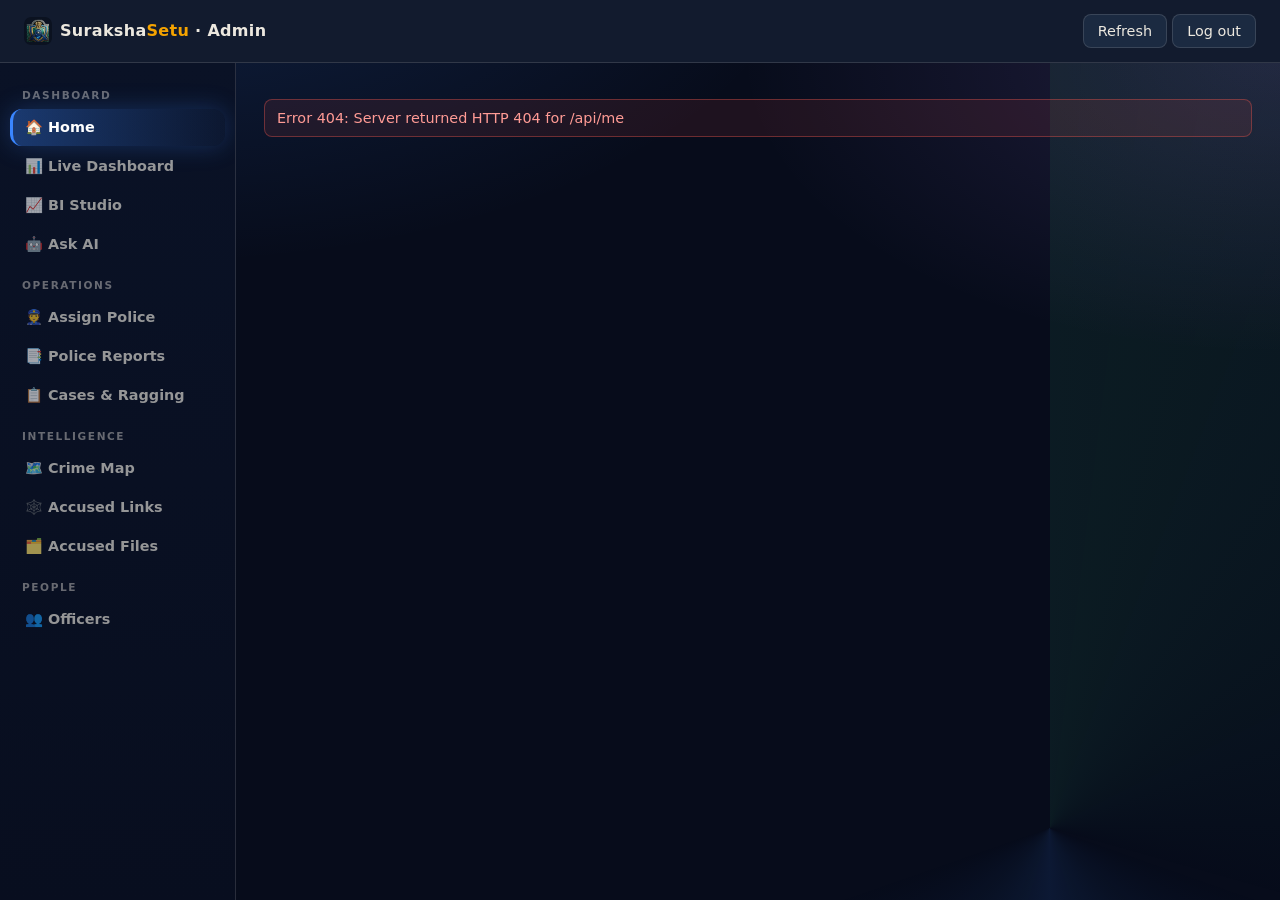
==== commit edc201dc: "Use the official SurakshaSetu logo" ====
--- a/src/main/webapp/admin.html
+++ b/src/main/webapp/admin.html
@@ -11,11 +11,15 @@
 <meta name="mobile-web-app-capable" content="yes">
 <meta name="apple-mobile-web-app-capable" content="yes">
 <meta name="apple-mobile-web-app-status-bar-style" content="black-translucent">
+<link rel="icon" href="favicon-32.png" sizes="32x32" type="image/png">
+<link rel="icon" href="favicon.ico" sizes="any">
+<link rel="apple-touch-icon" href="apple-touch-icon.png">
+<link rel="manifest" href="site.webmanifest">
 <link rel="stylesheet" href="mobile.css">
 </head>
 <body>
 <header>
-  <div class="brand">Suraksha<span>Setu</span> &middot; Admin</div>
+  <div class="brand"><img class="brandimg" src="icon-192.png" alt="" width="28" height="28">Suraksha<span>Setu</span> &middot; Admin</div>
   <div class="who" id="who"></div>
   <div><button class="btn" onclick="load();loadRagging();CR.refresh(true)">Refresh</button> <a class="btn" href="logout">Log out</a></div>
 </header>
--- a/src/main/webapp/mobile.css
+++ b/src/main/webapp/mobile.css
@@ -26,3 +26,7 @@
 @supports (padding: max(0px)) {
   body { padding-left: max(0px, env(safe-area-inset-left)); padding-right: max(0px, env(safe-area-inset-right)); }
 }
+
+/* header logo on the police and admin pages */
+.brand .brandimg{width:28px;height:28px;border-radius:7px;vertical-align:middle;margin-right:8px;display:inline-block}
+.brandmark img.logo{border-radius:9px;object-fit:cover}
